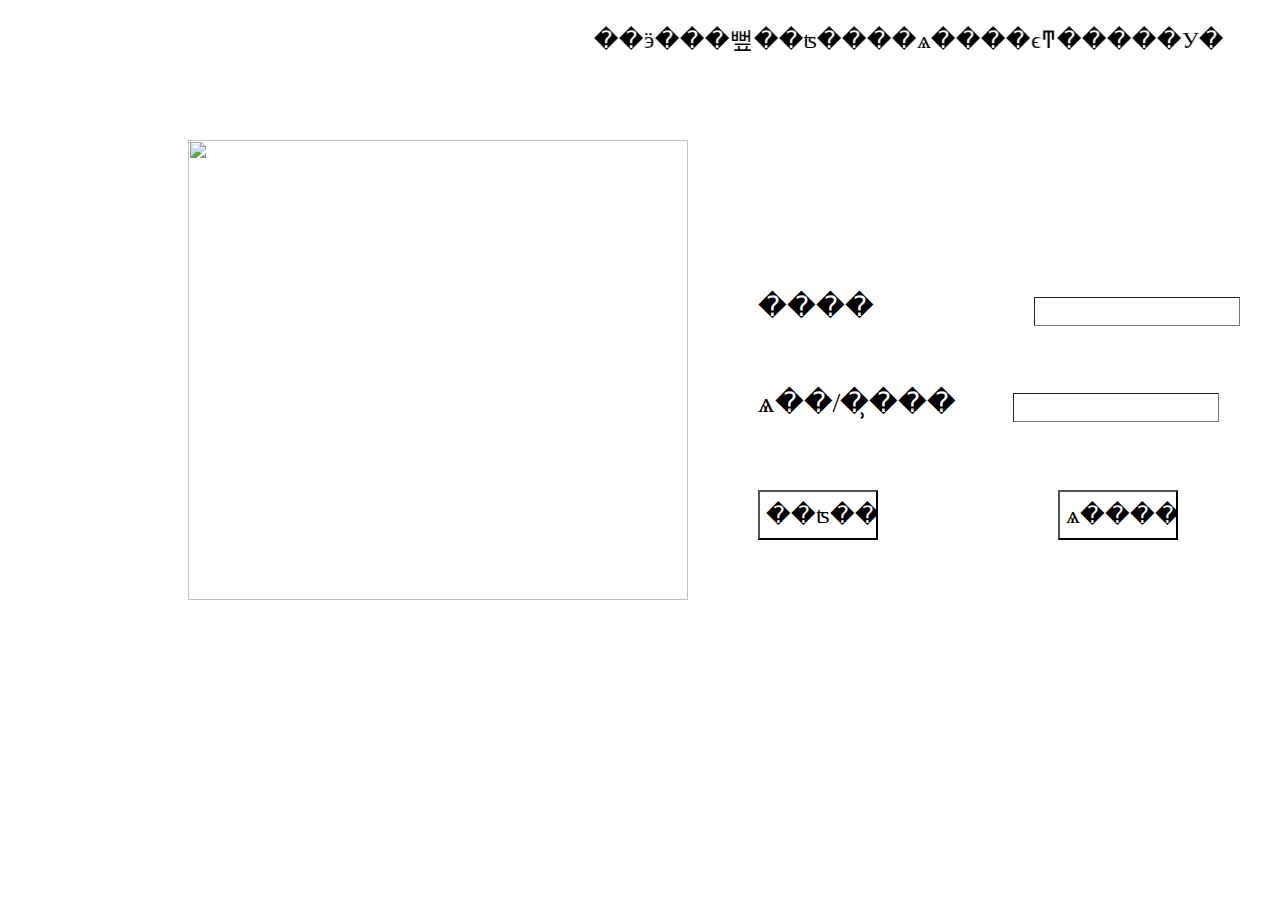
==== web/index.html @ 11406a3f "index界面" ====
<!DOCTYPE html PUBLIC "-//W3C//DTD XHTML 1.0 Transitional//EN" "http://www.w3.org/TR/xhtml1/DTD/xhtml1-transitional.dtd">
<html xmlns="http://www.w3.org/1999/xhtml">
<head>
<meta http-equiv="Content-Type" content="text/html; charset=utf-8" />
<title>����ϵͳ</title>

</head>

<body>
<!--���ֹ���-->
<p style='font-family: "����";
	font-size: 24px;
	font-style: normal;
	color: #000;'><marquee behavior="alternate">&nbsp;&nbsp;&nbsp;&nbsp;&nbsp;��ӭ���뻪��ʦ����ѧ����ϵͳ�����У�</marquee></p>
<!--ͼƬ-->
<img src="images/��ӭҳ.jpg" width="500" height="460" style="position:relative; top:60px; left:180px;"/>

<form> 
  <p style="font-family:'����'; font-size:28px; margin-top:-250px; margin-left:750px;">����<input type="text" name="name" style="margin-left:160px; border-width:1px; width:200px; height:25px"/></p>

  <p style="font-family:'����'; font-size:28px; margin-top:60px; margin-left:750px;">ѧ��/�̹��� <input type="text" name="number" style="margin-left:50px; border-width:1px; width:200px; height:25px"/></p>
   </form>
   
 <form>
  <input type="submit" name="sub2" value="��ʦ��¼" style="width:120px; height:50px; margin-left:750px; margin-top:40px; font-size:24px; font-family:'����'; background-color:white;"/> 
  </form>
  <form style="margin-top:-50px; margin-left:1050px;">
  <input type="submit" name="sub1" value="ѧ����¼" style="width:120px; height:50px; font-size:24px; font-family:'����'; background-color:white; "/> 
</form>

</body>
</html>
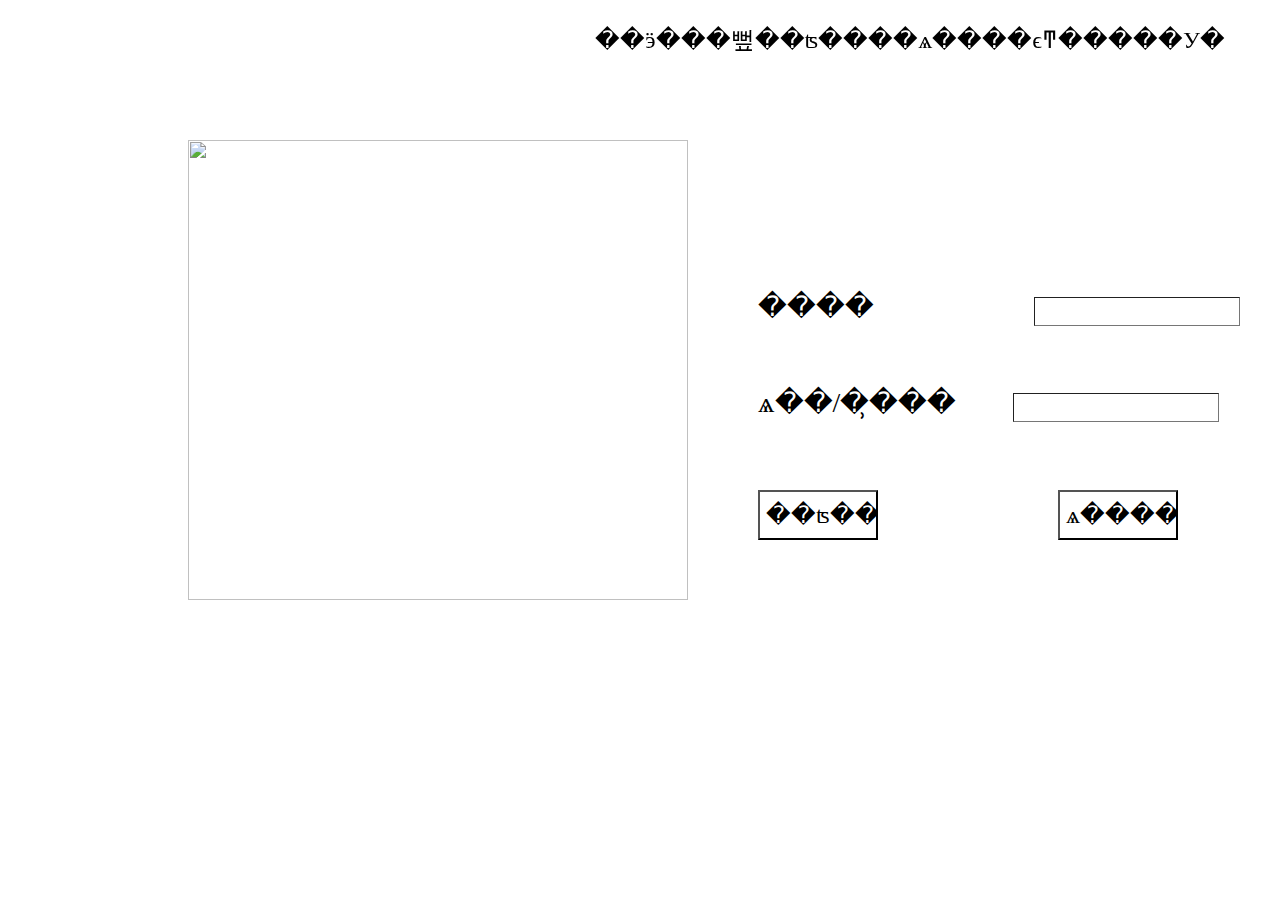
==== commit f7bba6ee: "html1" ====
--- a/web/index.html
+++ b/web/index.html
@@ -1,7 +1,7 @@
 <!DOCTYPE html PUBLIC "-//W3C//DTD XHTML 1.0 Transitional//EN" "http://www.w3.org/TR/xhtml1/DTD/xhtml1-transitional.dtd">
 <html xmlns="http://www.w3.org/1999/xhtml">
 <head>
-<meta http-equiv="Content-Type" content="text/html; charset=utf-8" />
+
 <title>����ϵͳ</title>
 
 </head>
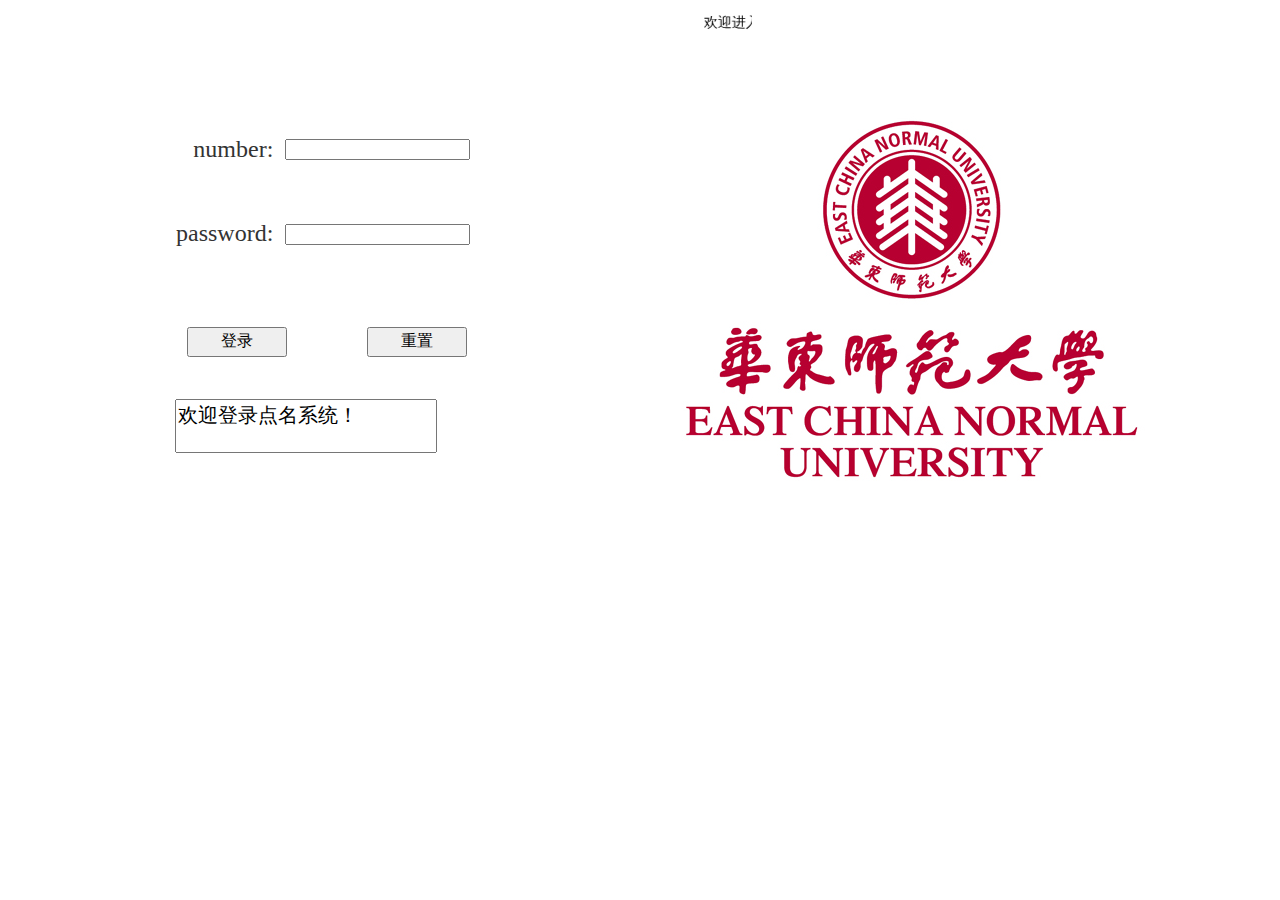
==== commit f07c89cc: "12.18" ====
--- a/web/index.html
+++ b/web/index.html
@@ -1,33 +1,62 @@
-<!DOCTYPE html PUBLIC "-//W3C//DTD XHTML 1.0 Transitional//EN" "http://www.w3.org/TR/xhtml1/DTD/xhtml1-transitional.dtd">
-<html xmlns="http://www.w3.org/1999/xhtml">
+<!DOCTYPE html>
+
+<!--
+  Copyright (c) 2012, the Dart project authors.
+  Please see the AUTHORS file for details.
+  All rights reserved. Use of this source code
+  is governed by a BSD-style license that can be
+  found in the LICENSE file.
+-->
+
+<html>
 <head>
-
-<title>����ϵͳ</title>
-
+    <meta charset="utf-8">
+    <meta name="viewport" content="width=device-width, initial-scale=1.0">
+    <title>点名系统</title>
+    <script async type="application/dart" src="index.dart"></script>
+    <script async src="packages/browser/dart.js"></script>
+    <link rel="stylesheet" href="index.css">
 </head>
 
+<marquee>欢迎进入华东师范大学点名系统（试行）</marquee>
 <body>
-<!--���ֹ���-->
-<p style='font-family: "����";
-	font-size: 24px;
-	font-style: normal;
-	color: #000;'><marquee behavior="alternate">&nbsp;&nbsp;&nbsp;&nbsp;&nbsp;��ӭ���뻪��ʦ����ѧ����ϵͳ�����У�</marquee></p>
-<!--ͼƬ-->
-<img src="images/��ӭҳ.jpg" width="500" height="460" style="position:relative; top:60px; left:180px;"/>
+<table>
 
-<form> 
-  <p style="font-family:'����'; font-size:28px; margin-top:-250px; margin-left:750px;">����<input type="text" name="name" style="margin-left:160px; border-width:1px; width:200px; height:25px"/></p>
 
-  <p style="font-family:'����'; font-size:28px; margin-top:60px; margin-left:750px;">ѧ��/�̹��� <input type="text" name="number" style="margin-left:50px; border-width:1px; width:200px; height:25px"/></p>
-   </form>
-   
- <form>
-  <input type="submit" name="sub2" value="��ʦ��¼" style="width:120px; height:50px; margin-left:750px; margin-top:40px; font-size:24px; font-family:'����'; background-color:white;"/> 
-  </form>
-  <form style="margin-top:-50px; margin-left:1050px;">
-  <input type="submit" name="sub1" value="ѧ����¼" style="width:120px; height:50px; font-size:24px; font-family:'����'; background-color:white; "/> 
-</form>
+    <tbody>
+    <tr>
+        <td>number:</td>
+        <td><input type="text" id="number"></td>
+        <td style="visibility: hidden">int</td>
+        <td><textarea class="result" id="intAsJson" readonly  style="visibility: hidden"></textarea></td>
+    </tr>
 
+
+    <tr>
+        <td>password:</td>
+        <td><input type="text" id="password"></td>
+        <td style="visibility: hidden">String</td>
+        <td ><textarea class="result" id="stringAsJson" readonly style="visibility: hidden"></textarea></td>
+   </tr>
+    </tbody>
+</table>
+
+<div>
+    <label style="visibility: hidden">All data together as a map</label><br>
+    <textarea id="mapAsJson" readonly  style="visibility: hidden"></textarea>
+<p></p>
+    <button type="submit" id="sub1">登录</button>
+    <button type="submit" id="sub2">重置</button>
+</div>
+
+<div>
+    <p></p>
+    <textarea id="fail" readonly>欢迎登录点名系统！</textarea>
+    <p></p>
+</div>
+
+<img src="images/welcome.jpg"
+     width="500" height="460"
+     style="position:absolute; top:50px; left:650px;"/>
 </body>
 </html>
-
--- a/web/index.css
+++ b/web/index.css
@@ -0,0 +1,70 @@
+body, p{
+    position: absolute;
+    background-color: white;
+    font-family: '����';
+    font-size: 14px;
+    font-weight: normal;
+    line-height: 1.2em;
+    margin: 15px;
+}
+
+td, th, label, table {
+    color: #333;
+    font-size: 24px;
+}
+
+table {
+    text-align:right;
+    border-spacing: 10px 40px;
+    height: 40px;
+    width: 100px;
+    margin-top: 50px;
+    margin-left: 150px;
+}
+
+label {
+    font-weight: bold;
+}
+
+textarea {
+    resize: none;
+
+}
+#fail{
+    font-size: 20px;
+    margin-left: 160px;
+}
+
+.result {
+    background-color: Ivory;
+    padding: 5px 5px 5px 5px;
+    border: 1px solid black;
+}
+
+#mapAsJson {
+    background-color: Ivory;
+    padding: 5px 5px 5px 5px;
+    margin-top: 15px;
+    border: 1px solid black;
+    width: 500px;
+    height: 50px;
+    font-size:14px;
+}
+#sub1{
+    position: absolute;
+    height: 30px;
+    width: 100px;
+    font-family: '����';
+    font-size: 16px;
+    margin-left: -340px;
+    margin-top: 10px;
+}
+#sub2{
+    position: absolute;
+    height: 30px;
+    width: 100px;
+    font-family: '����';
+    font-size: 16px;
+    margin-left:-160px;
+    margin-top: 10px;
+}
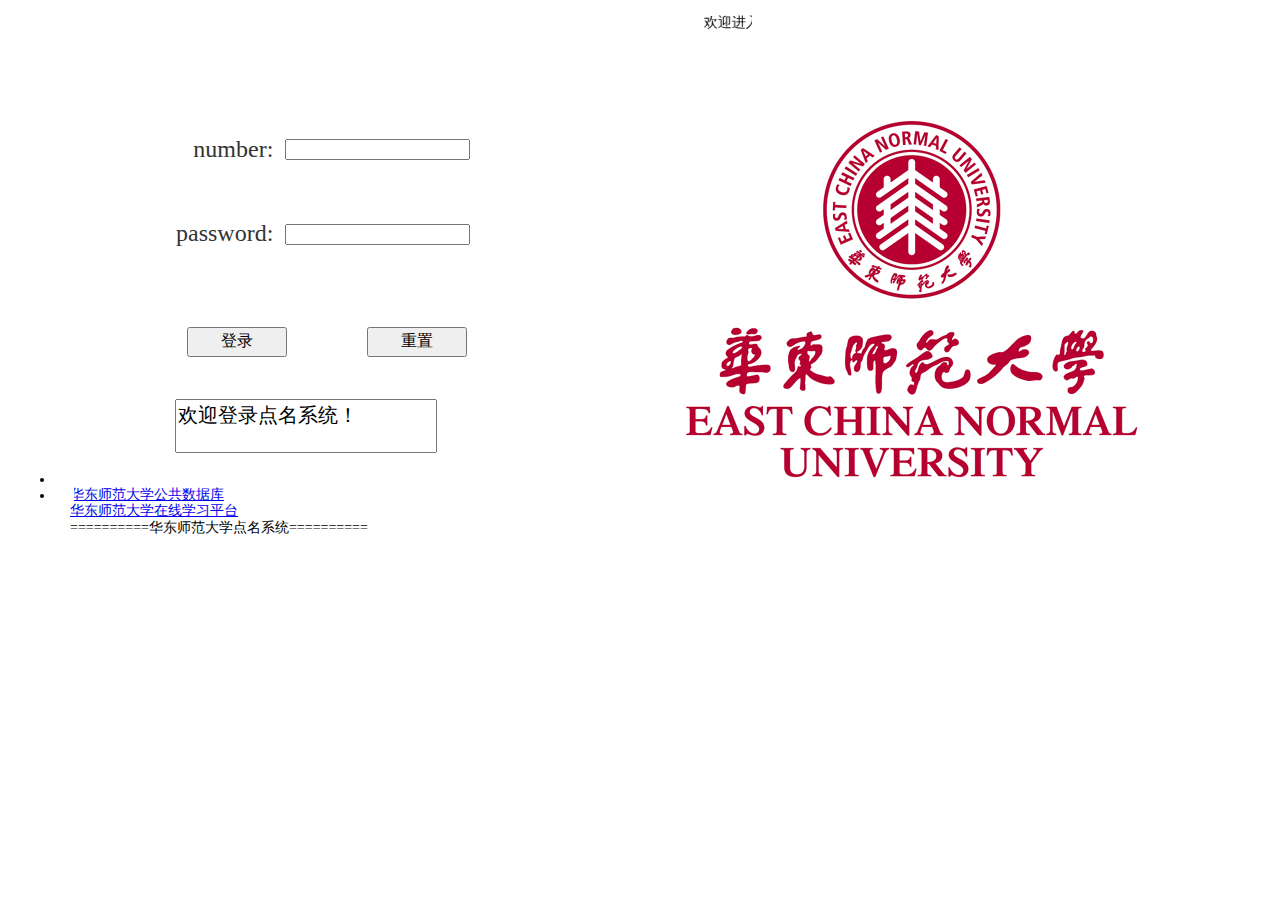
==== commit f1e266e1: "12.22" ====
--- a/web/index.html
+++ b/web/index.html
@@ -1,4 +1,4 @@
-<!DOCTYPE html>
+﻿<!DOCTYPE html>
 
 <!--
   Copyright (c) 2012, the Dart project authors.
@@ -58,5 +58,14 @@
 <img src="images/welcome.jpg"
      width="500" height="460"
      style="position:absolute; top:50px; left:650px;"/>
+
+  <ul type="disc">
+    <p><a href="http://www.idc.ecnu.edu.cn/" title="ECNU公共数据库">华东师范大学公共数据库</a></p>
+    <li><p>&nbsp;</p></li>
+    <li><p><a href="http://sakai.ecnu.edu.cn/" title="ECNU在线学习平台">华东师范大学在线学习平台</a></p></li>
+    
+
+<center><p>==========华东师范大学点名系统==========</p></center>
+
 </body>
 </html>
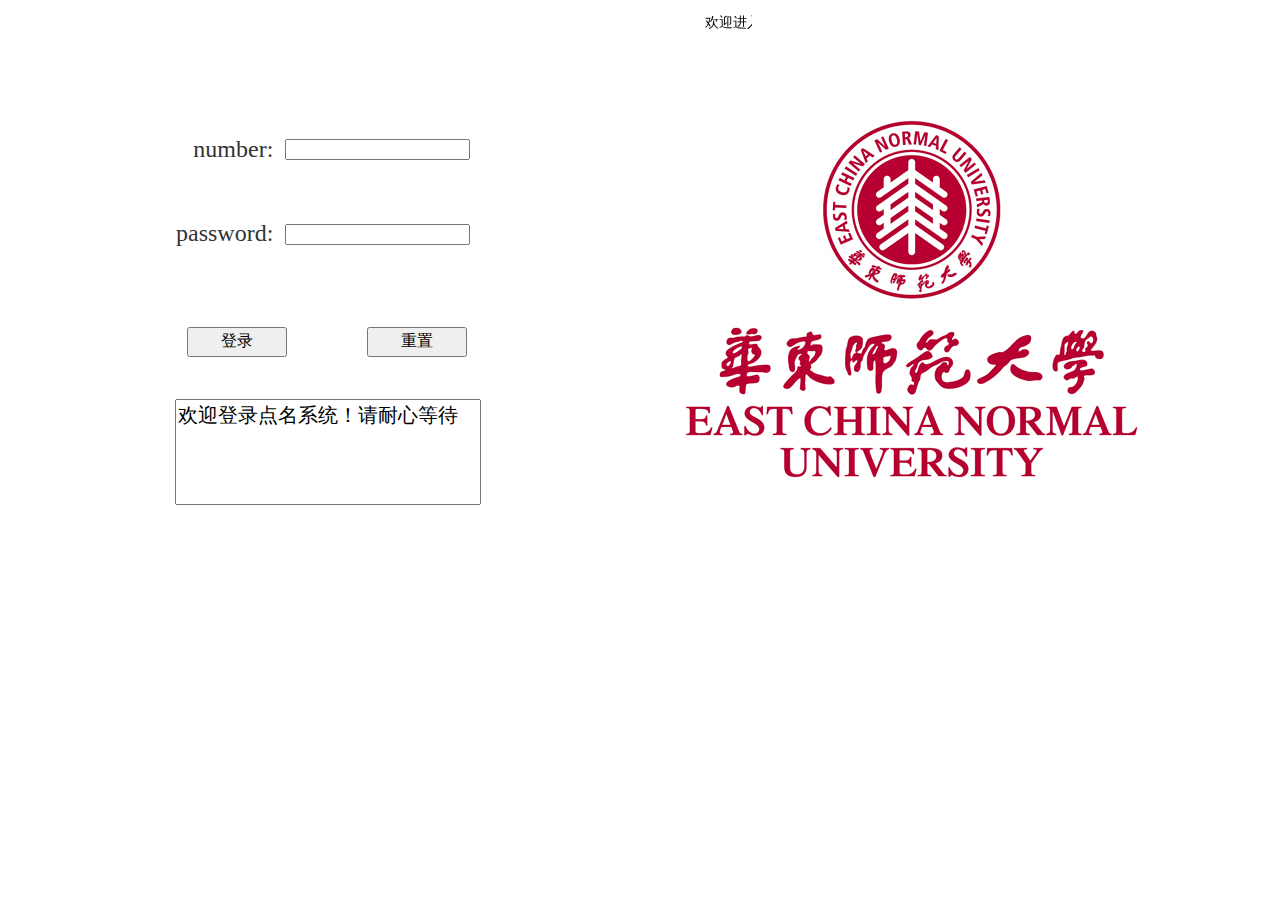
==== commit d2498368: "12.24" ====
--- a/web/index.html
+++ b/web/index.html
@@ -1,4 +1,4 @@
-﻿<!DOCTYPE html>
+<!DOCTYPE html>
 
 <!--
   Copyright (c) 2012, the Dart project authors.
@@ -34,7 +34,7 @@
 
     <tr>
         <td>password:</td>
-        <td><input type="text" id="password"></td>
+        <td><input type="password" id="password" ></td>
         <td style="visibility: hidden">String</td>
         <td ><textarea class="result" id="stringAsJson" readonly style="visibility: hidden"></textarea></td>
    </tr>
@@ -51,21 +51,12 @@
 
 <div>
     <p></p>
-    <textarea id="fail" readonly>欢迎登录点名系统！</textarea>
+    <textarea id="fail" style="width: 300px; height: 100px" readonly>欢迎登录点名系统！请耐心等待</textarea>
     <p></p>
 </div>
 
 <img src="images/welcome.jpg"
      width="500" height="460"
      style="position:absolute; top:50px; left:650px;"/>
-
-  <ul type="disc">
-    <p><a href="http://www.idc.ecnu.edu.cn/" title="ECNU公共数据库">华东师范大学公共数据库</a></p>
-    <li><p>&nbsp;</p></li>
-    <li><p><a href="http://sakai.ecnu.edu.cn/" title="ECNU在线学习平台">华东师范大学在线学习平台</a></p></li>
-    
-
-<center><p>==========华东师范大学点名系统==========</p></center>
-
 </body>
 </html>
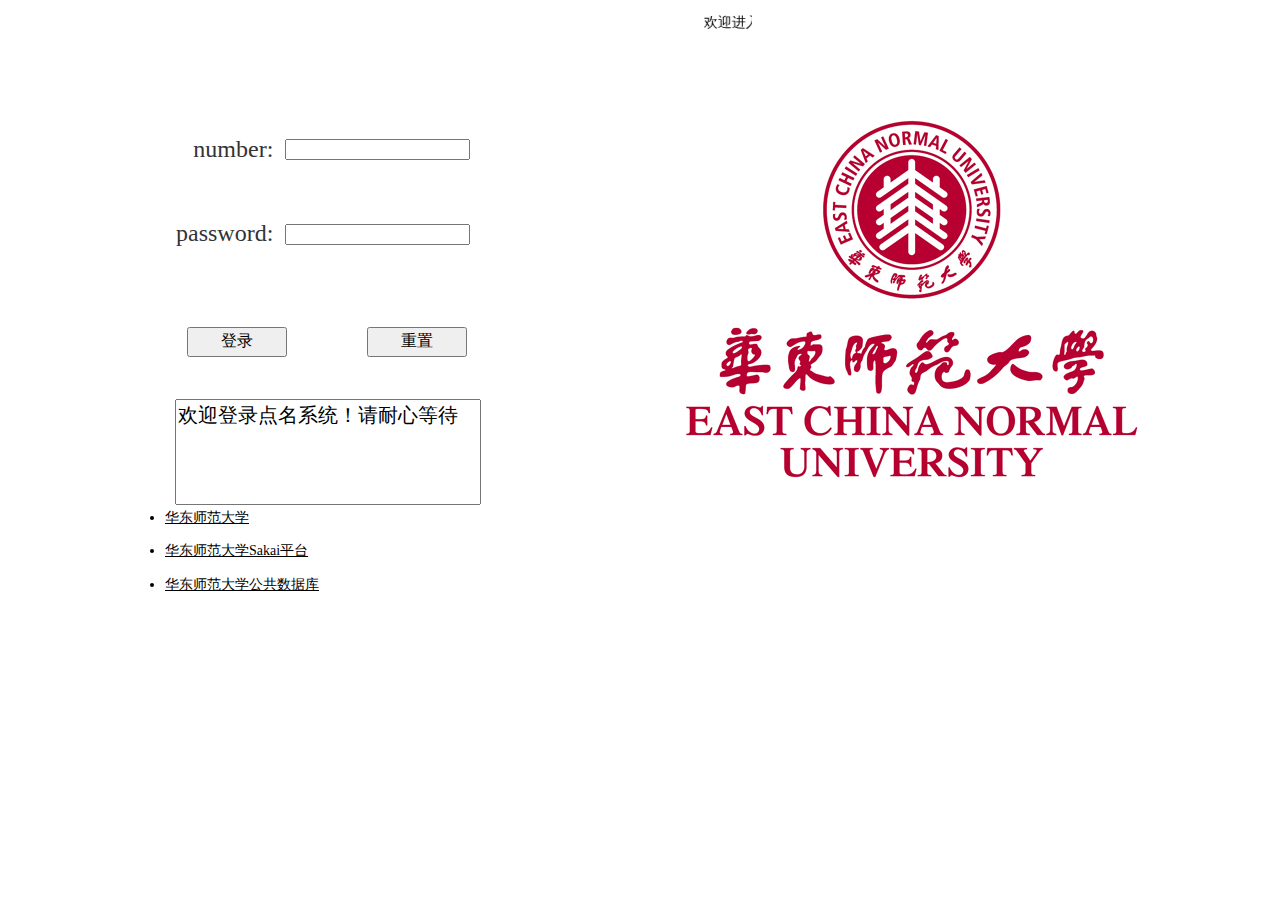
==== commit ab4af4d1: "1.6（终）" ====
--- a/web/index.html
+++ b/web/index.html
@@ -1,4 +1,4 @@
-<!DOCTYPE html>
+﻿<!DOCTYPE html>
 
 <!--
   Copyright (c) 2012, the Dart project authors.
@@ -16,6 +16,12 @@
     <script async type="application/dart" src="index.dart"></script>
     <script async src="packages/browser/dart.js"></script>
     <link rel="stylesheet" href="index.css">
+    <style type="text/css">
+        a.ecnu:link {color: black}
+        a.ecnu:visited {color: black}
+        a.ecnu:hover {font-size: 120%}
+        a.ecnu:active {color: red}
+    </style>
 </head>
 
 <marquee>欢迎进入华东师范大学点名系统（试行）</marquee>
@@ -55,6 +61,14 @@
     <p></p>
 </div>
 
+
+    <li style="margin-left: 150px;"><a class="ecnu" href="http://www.ecnu.edu.cn/" target="_blank">华东师范大学</a></li>
+<lable>&nbsp;</lable>
+    <li style="margin-left: 150px;"><a class="ecnu" href="http://202.120.83.155/portal" target="_blank" >华东师范大学Sakai平台</a></li>
+<lable>&nbsp;</lable>
+    <li style="margin-left: 150px;"><a class="ecnu" href="http://www.idc.ecnu.edu.cn/" target="_blank" >华东师范大学公共数据库</a></li>
+
+
 <img src="images/welcome.jpg"
      width="500" height="460"
      style="position:absolute; top:50px; left:650px;"/>
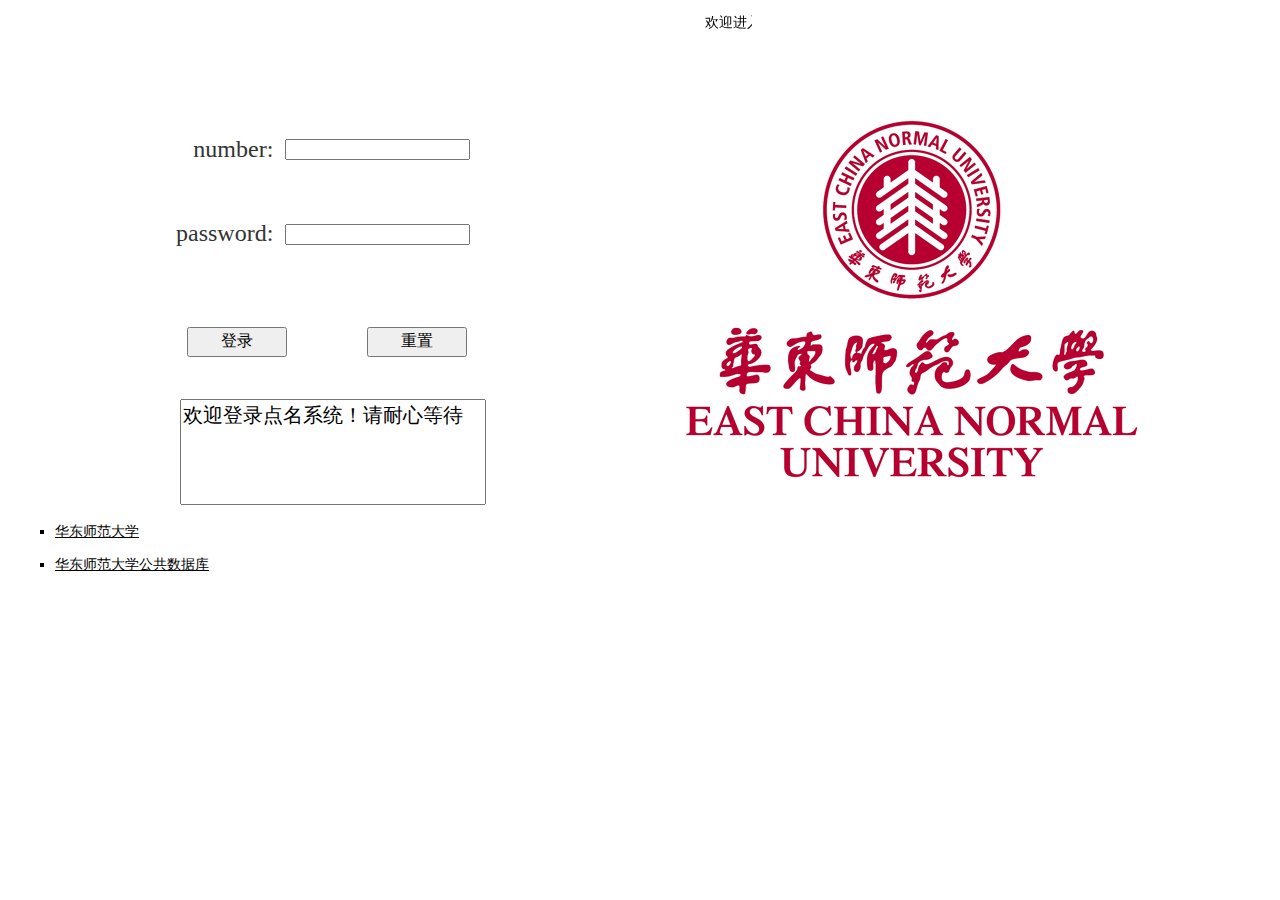
==== commit 83b352e0: "master 尝试" ====
--- a/web/index.html
+++ b/web/index.html
@@ -1,4 +1,4 @@
-﻿<!DOCTYPE html>
+<!DOCTYPE html>
 
 <!--
   Copyright (c) 2012, the Dart project authors.
@@ -58,19 +58,19 @@
 <div>
     <p></p>
     <textarea id="fail" style="width: 300px; height: 100px" readonly>欢迎登录点名系统！请耐心等待</textarea>
-    <p></p>
+
 </div>
-
-
-    <li style="margin-left: 150px;"><a class="ecnu" href="http://www.ecnu.edu.cn/" target="_blank">华东师范大学</a></li>
-<lable>&nbsp;</lable>
-    <li style="margin-left: 150px;"><a class="ecnu" href="http://202.120.83.155/portal" target="_blank" >华东师范大学Sakai平台</a></li>
-<lable>&nbsp;</lable>
-    <li style="margin-left: 150px;"><a class="ecnu" href="http://www.idc.ecnu.edu.cn/" target="_blank" >华东师范大学公共数据库</a></li>
-
+<p></p>
 
 <img src="images/welcome.jpg"
      width="500" height="460"
      style="position:absolute; top:50px; left:650px;"/>
 </body>
+<ul type="square">
+     <li><a class="ecnu" href="http://www.ecnu.edu.cn/" target="_blank">华东师范大学</a>
+    </li>
+    <lable>&nbsp;</lable>
+    <li><a class="ecnu" href="http://portal1.ecnu.edu.cn/cas/login?service=http://iprocess.ecnu.edu.cn/Web/Page/Mainframe/Mainframe.aspx" target="_blank">华东师范大学公共数据库</a>
+    </li>
+</ul>
 </html>
--- a/web/index.css
+++ b/web/index.css
@@ -32,7 +32,7 @@
 }
 #fail{
     font-size: 20px;
-    margin-left: 160px;
+    margin-left: 165px;
 }
 
 .result {
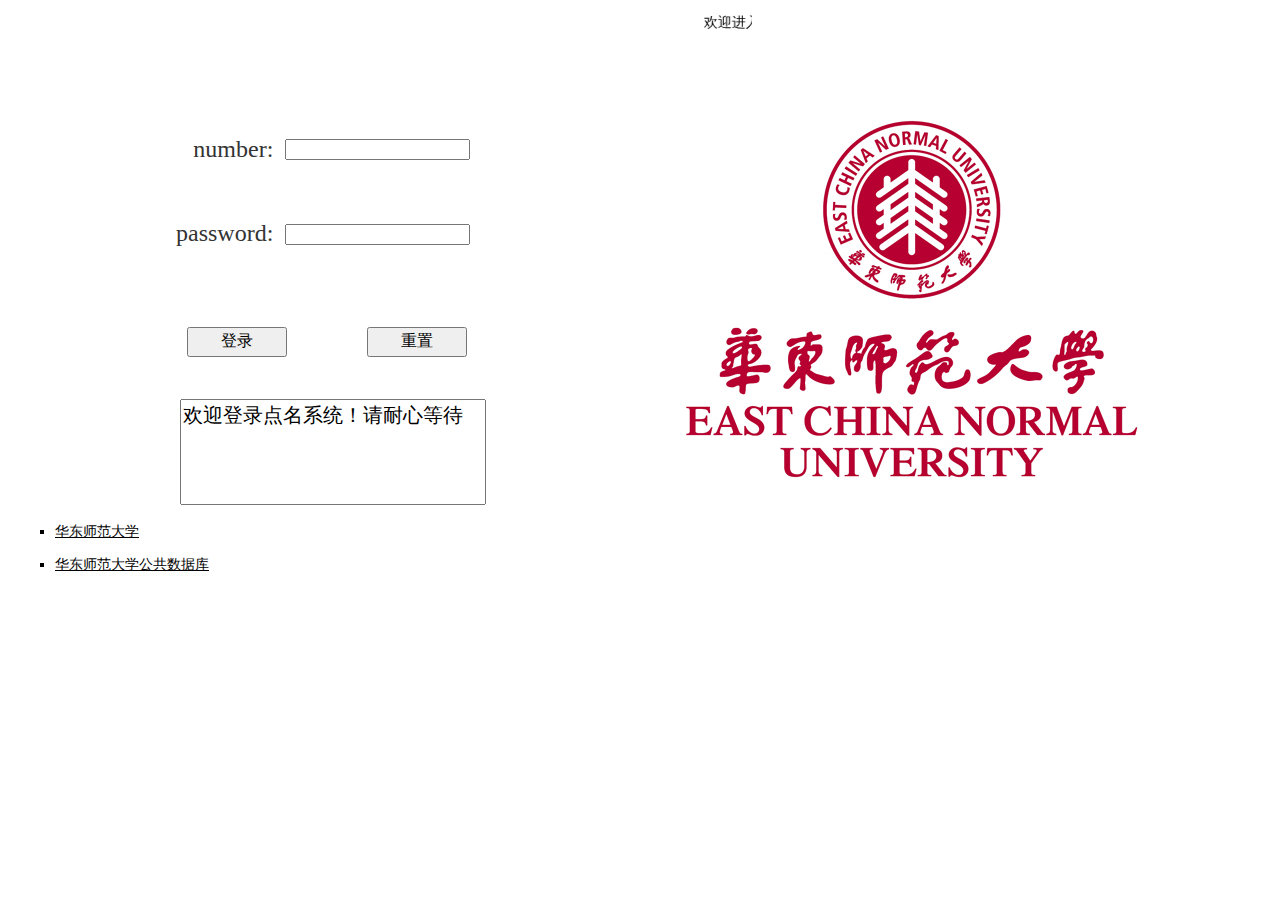
==== commit 4f1470c8: "master ——最终" ====
--- a/web/index.html
+++ b/web/index.html
@@ -43,14 +43,14 @@
         <td><input type="password" id="password" ></td>
         <td style="visibility: hidden">String</td>
         <td ><textarea class="result" id="stringAsJson" readonly style="visibility: hidden"></textarea></td>
-   </tr>
+    </tr>
     </tbody>
 </table>
 
 <div>
     <label style="visibility: hidden">All data together as a map</label><br>
     <textarea id="mapAsJson" readonly  style="visibility: hidden"></textarea>
-<p></p>
+    <p></p>
     <button type="submit" id="sub1">登录</button>
     <button type="submit" id="sub2">重置</button>
 </div>
@@ -67,7 +67,7 @@
      style="position:absolute; top:50px; left:650px;"/>
 </body>
 <ul type="square">
-     <li><a class="ecnu" href="http://www.ecnu.edu.cn/" target="_blank">华东师范大学</a>
+    <li><a class="ecnu" href="http://www.ecnu.edu.cn/" target="_blank">华东师范大学</a>
     </li>
     <lable>&nbsp;</lable>
     <li><a class="ecnu" href="http://portal1.ecnu.edu.cn/cas/login?service=http://iprocess.ecnu.edu.cn/Web/Page/Mainframe/Mainframe.aspx" target="_blank">华东师范大学公共数据库</a>
